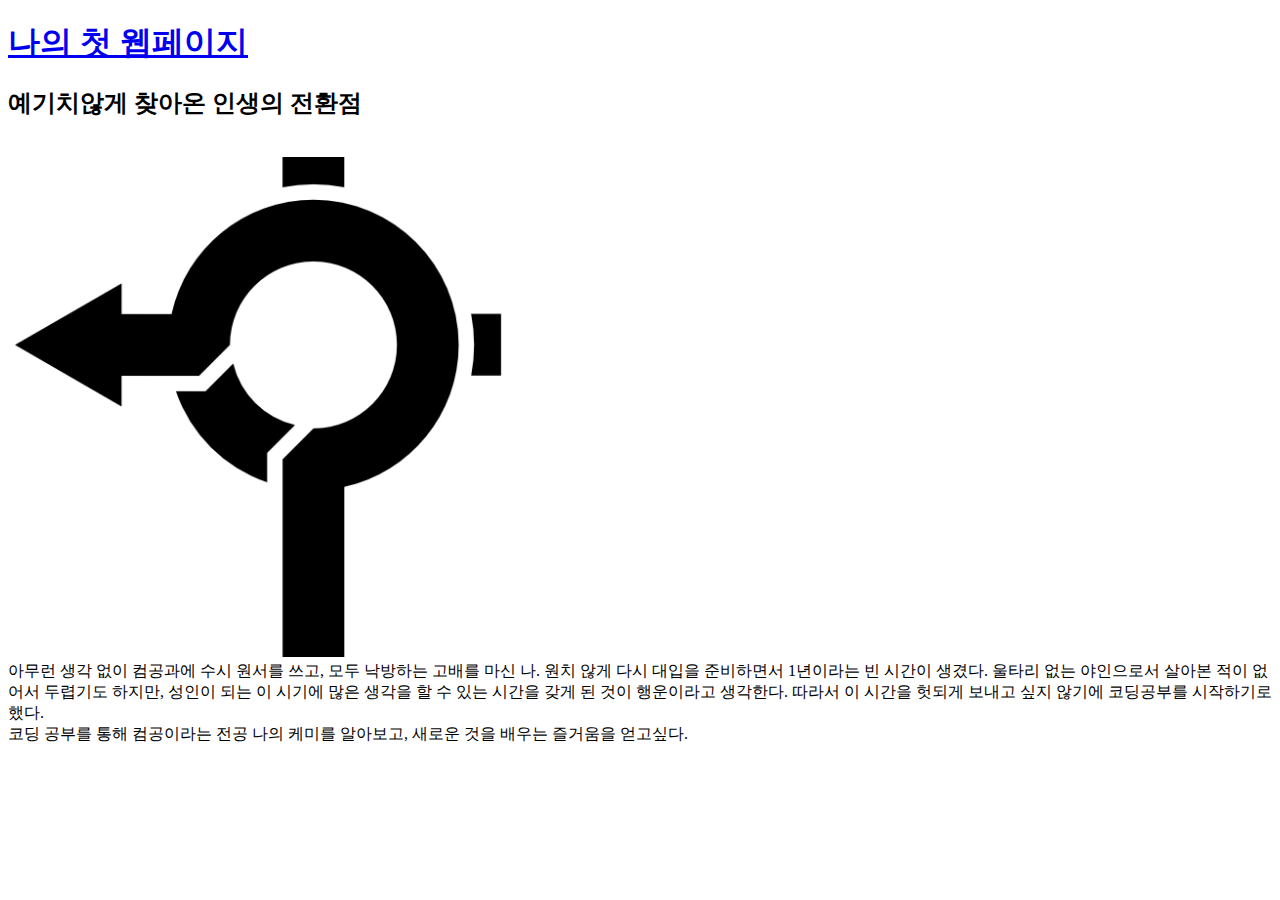
==== 1.html @ ef89f9fd "Add files via upload" ====
<!doctype html>
<html>
<head>
  <title> mindset </title>
  <meta charset="utf-8">
</head>
<body>
  <h1><a href="./index.html">나의 첫 웹페이지</a></h1>
  <h2>예기치않게 찾아온 인생의 전환점</h2><br>
  <img src="55341.png" width="500"><br>

  아무런 생각 없이 컴공과에 수시 원서를 쓰고, 모두 낙방하는 고배를 마신 나. 원치 않게 다시 대입을 준비하면서 1년이라는 빈 시간이 생겼다. 울타리 없는 야인으로서 살아본 적이 없어서
  두렵기도 하지만, 성인이 되는 이 시기에 많은 생각을 할 수 있는 시간을 갖게 된 것이 행운이라고 생각한다.
  따라서 이 시간을 헛되게 보내고 싶지 않기에 코딩공부를 시작하기로 했다.
  <br>코딩 공부를 통해 컴공이라는 전공 나의 케미를 알아보고, 새로운 것을 배우는 즐거움을 얻고싶다.
</body>
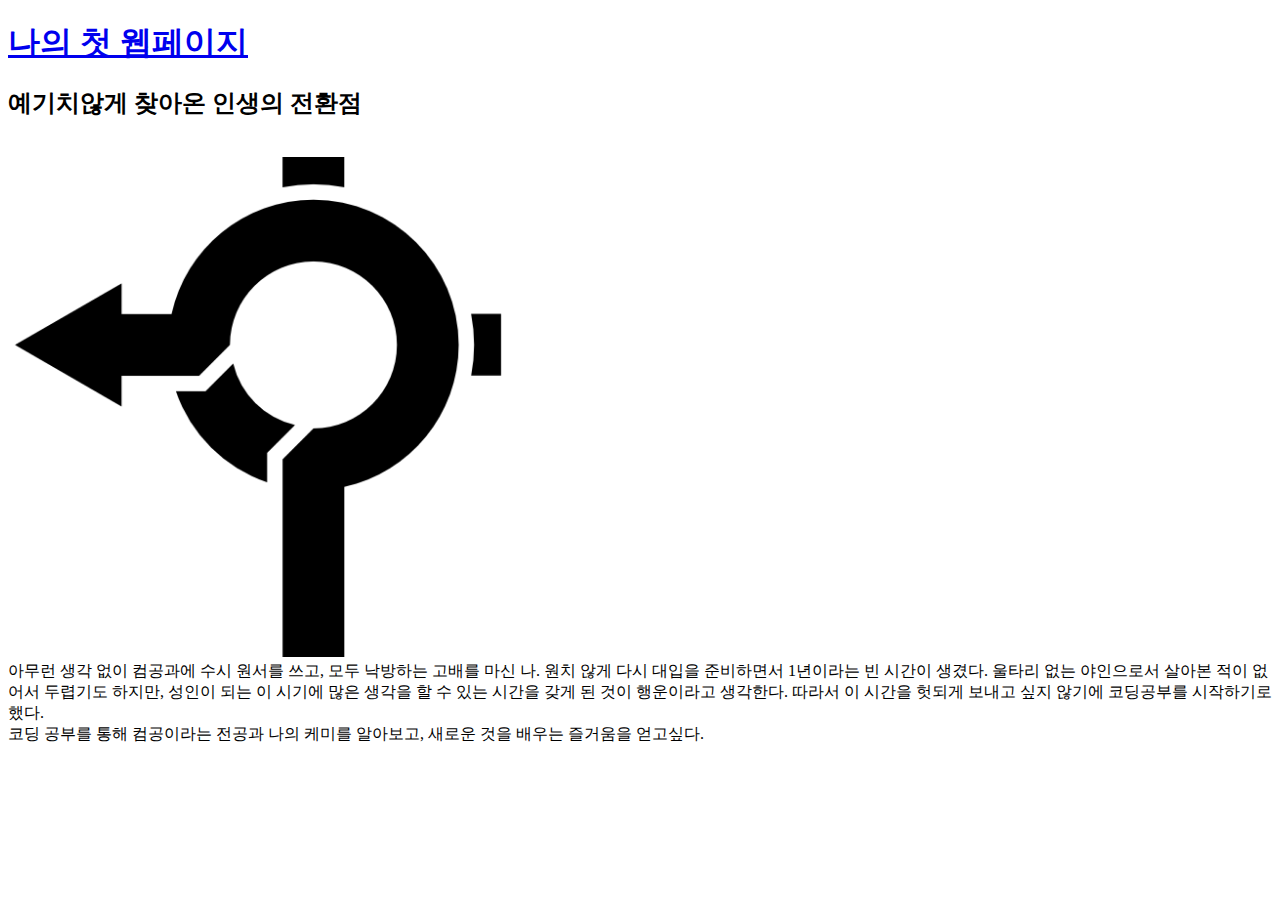
==== commit 4de3cbd9: "Update 1.html" ====
--- a/1.html
+++ b/1.html
@@ -12,5 +12,5 @@
   아무런 생각 없이 컴공과에 수시 원서를 쓰고, 모두 낙방하는 고배를 마신 나. 원치 않게 다시 대입을 준비하면서 1년이라는 빈 시간이 생겼다. 울타리 없는 야인으로서 살아본 적이 없어서
   두렵기도 하지만, 성인이 되는 이 시기에 많은 생각을 할 수 있는 시간을 갖게 된 것이 행운이라고 생각한다.
   따라서 이 시간을 헛되게 보내고 싶지 않기에 코딩공부를 시작하기로 했다.
-  <br>코딩 공부를 통해 컴공이라는 전공 나의 케미를 알아보고, 새로운 것을 배우는 즐거움을 얻고싶다.
+  <br>코딩 공부를 통해 컴공이라는 전공과 나의 케미를 알아보고, 새로운 것을 배우는 즐거움을 얻고싶다.
 </body>
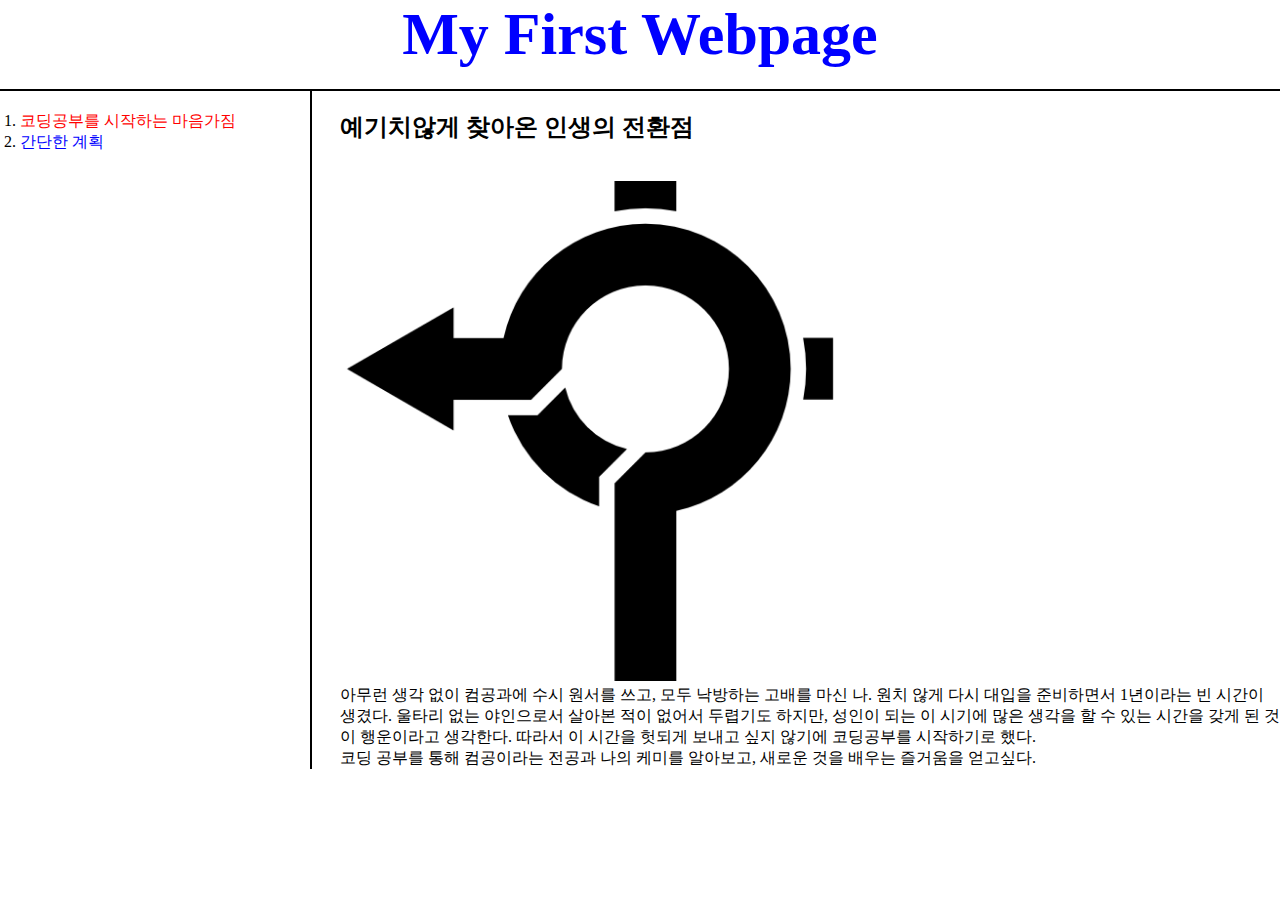
==== commit d3f5706e: "Add files via upload" ====
--- a/1.html
+++ b/1.html
@@ -3,9 +3,20 @@
 <head>
   <title> mindset </title>
   <meta charset="utf-8">
+  <style>
+  #active {color:red;}
+  </style>
+<link rel="stylesheet" href="style.css">
+
 </head>
 <body>
-  <h1><a href="./index.html">나의 첫 웹페이지</a></h1>
+  <h1><a href="./index.html" title="return to the start-up screen">My First Webpage</a></h1>
+<div id="grid">
+  <ol>
+    <li><a href="1.html" title="mindset" id="active">코딩공부를 시작하는 마음가짐</a></li>
+    <li><a href="2.html" title="milestones" >간단한 계획</a></li>
+  </ol>
+ <div>
   <h2>예기치않게 찾아온 인생의 전환점</h2><br>
   <img src="55341.png" width="500"><br>
 
@@ -13,4 +24,7 @@
   두렵기도 하지만, 성인이 되는 이 시기에 많은 생각을 할 수 있는 시간을 갖게 된 것이 행운이라고 생각한다.
   따라서 이 시간을 헛되게 보내고 싶지 않기에 코딩공부를 시작하기로 했다.
   <br>코딩 공부를 통해 컴공이라는 전공과 나의 케미를 알아보고, 새로운 것을 배우는 즐거움을 얻고싶다.
+ </div>
+</div>
 </body>
+</html>
--- a/style.css
+++ b/style.css
@@ -0,0 +1,24 @@
+a {color:blue;
+  text-decoration: none;}
+body{margin:0;}
+h1{font-size: 60px;
+text-align: center;
+border-bottom:2px solid black;
+padding-bottom: 20px;
+margin:0;
+}
+ol{border-right: 2px solid black;
+width:270px;
+margin:0;
+padding:20px;}
+#a {font-weight:bold;}
+#grid {display: grid;
+grid-template-columns: 340px 1fr}
+@media(max-width:800px){#grid {display: block;}
+ol{border-right: none;
+display: inline-block;}
+
+li{
+  display: inline-block;
+}
+}
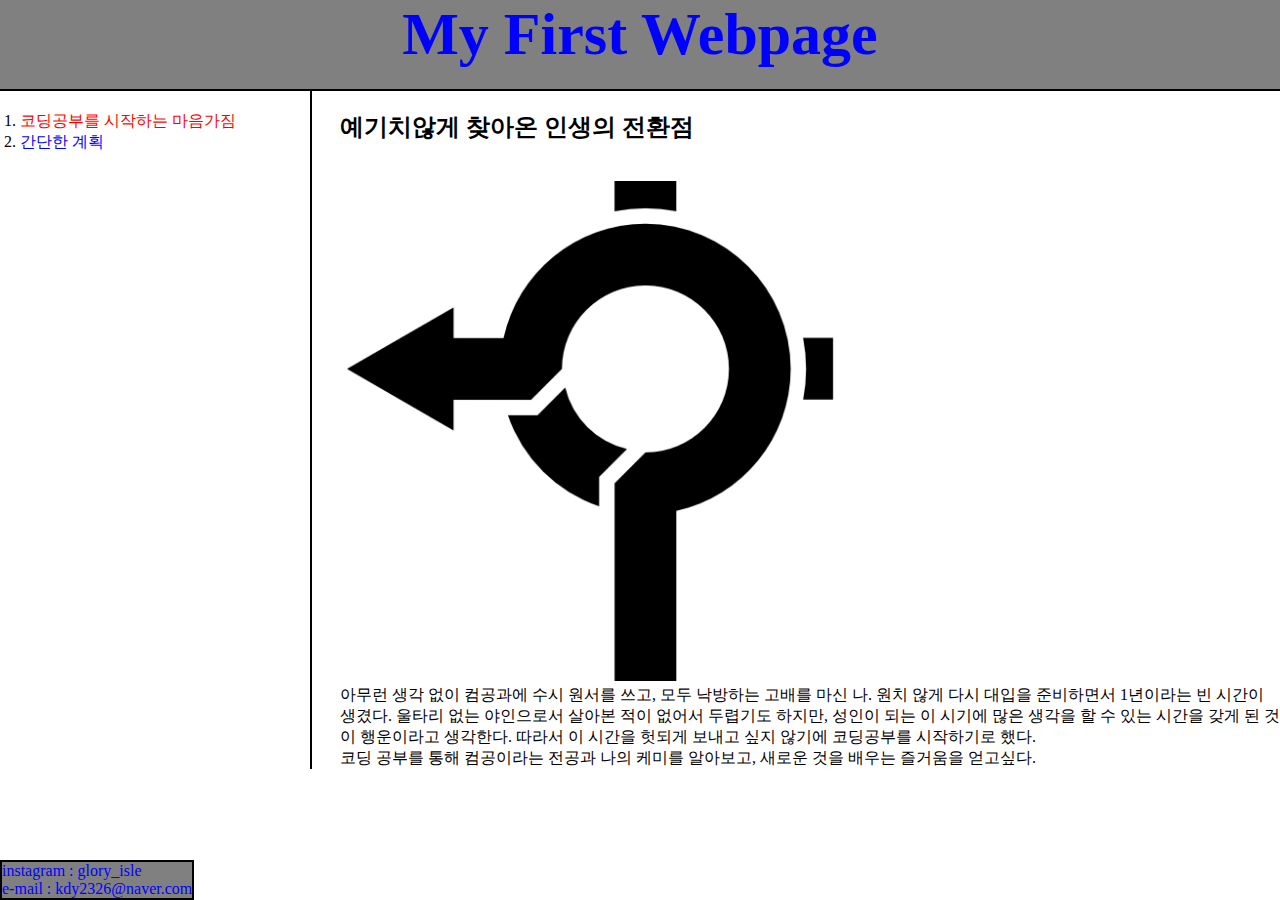
==== commit 05cc6a92: "Add files via upload" ====
--- a/1.html
+++ b/1.html
@@ -12,19 +12,23 @@
 <body>
   <h1><a href="./index.html" title="return to the start-up screen">My First Webpage</a></h1>
 <div id="grid">
-  <ol>
-    <li><a href="1.html" title="mindset" id="active">코딩공부를 시작하는 마음가짐</a></li>
-    <li><a href="2.html" title="milestones" >간단한 계획</a></li>
-  </ol>
- <div>
-  <h2>예기치않게 찾아온 인생의 전환점</h2><br>
-  <img src="55341.png" width="500"><br>
+        <ol>
+          <li><a href="1.html" title="mindset" id="active">코딩공부를 시작하는 마음가짐</a></li>
+          <li><a href="2.html" title="milestones" >간단한 계획</a></li>
+        </ol>
+       <div>
+          <h2>예기치않게 찾아온 인생의 전환점</h2><br>
+          <img src="55341.png" width="500"><br>
 
-  아무런 생각 없이 컴공과에 수시 원서를 쓰고, 모두 낙방하는 고배를 마신 나. 원치 않게 다시 대입을 준비하면서 1년이라는 빈 시간이 생겼다. 울타리 없는 야인으로서 살아본 적이 없어서
-  두렵기도 하지만, 성인이 되는 이 시기에 많은 생각을 할 수 있는 시간을 갖게 된 것이 행운이라고 생각한다.
-  따라서 이 시간을 헛되게 보내고 싶지 않기에 코딩공부를 시작하기로 했다.
-  <br>코딩 공부를 통해 컴공이라는 전공과 나의 케미를 알아보고, 새로운 것을 배우는 즐거움을 얻고싶다.
- </div>
+          아무런 생각 없이 컴공과에 수시 원서를 쓰고, 모두 낙방하는 고배를 마신 나. 원치 않게 다시 대입을 준비하면서 1년이라는 빈 시간이 생겼다. 울타리 없는 야인으로서 살아본 적이 없어서
+          두렵기도 하지만, 성인이 되는 이 시기에 많은 생각을 할 수 있는 시간을 갖게 된 것이 행운이라고 생각한다.
+          따라서 이 시간을 헛되게 보내고 싶지 않기에 코딩공부를 시작하기로 했다.
+          <br>코딩 공부를 통해 컴공이라는 전공과 나의 케미를 알아보고, 새로운 것을 배우는 즐거움을 얻고싶다.
+       </div>
 </div>
+<footer id="footer">
+ <a>instagram : glory_isle</a><br>
+ <a>e-mail : kdy2326@naver.com</a>
+</footer>
 </body>
 </html>
--- a/style.css
+++ b/style.css
@@ -6,6 +6,7 @@
 border-bottom:2px solid black;
 padding-bottom: 20px;
 margin:0;
+background-color: grey
 }
 ol{border-right: 2px solid black;
 width:270px;
@@ -14,11 +15,12 @@
 #a {font-weight:bold;}
 #grid {display: grid;
 grid-template-columns: 340px 1fr}
-@media(max-width:800px){#grid {display: block;}
-ol{border-right: none;
-display: inline-block;}
-
-li{
-  display: inline-block;
+@media(max-width:800px){
+  #grid {display: block;}
+  ol{border-right: none; display: inline-block;}
+  li{display: inline-block;}
 }
-}
+#footer {border: 2px solid black;
+position: fixed;
+bottom:0;left:0;
+background-color: grey}
